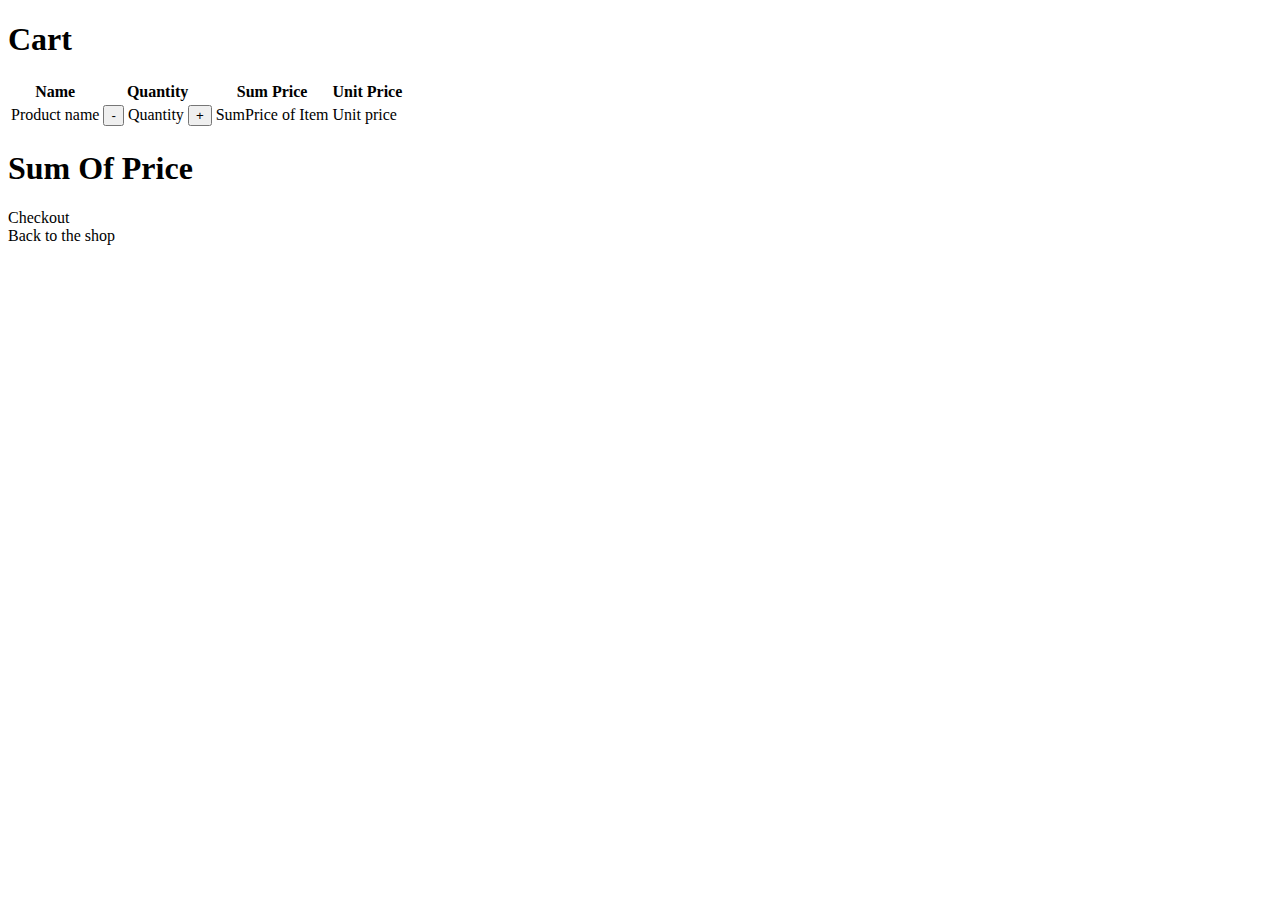
==== src/main/webapp/templates/cart/cart.html @ c71dccfa "paypal added, and back buttons also" ====
<!doctype html>
<html lang="en" xmlns="http://www.w3.org/1999/xhtml" xmlns:th="http://www.thymeleaf.org">
<head>
    <meta charset="utf-8" />
    <meta name="author" content="Codecool" />
    <meta name="viewport" content="width=device-width, initial-scale=1, shrink-to-fit=no" />

    <title>Shopping Cart</title>

    <!-- Bootstrap components -->
    <!-- Latest compiled and minified Jquery -->
    <script src="https://code.jquery.com/jquery-3.3.1.min.js"
            integrity="sha256-FgpCb/KJQlLNfOu91ta32o/NMZxltwRo8QtmkMRdAu8=" crossorigin="anonymous"></script>

    <!--Latest compiled and minified Popper -->
    <script src="https://cdnjs.cloudflare.com/ajax/libs/popper.js/1.14.3/umd/popper.min.js"
            integrity="sha384-ZMP7rVo3mIykV+2+9J3UJ46jBk0WLaUAdn689aCwoqbBJiSnjAK/l8WvCWPIPm49" crossorigin="anonymous"></script>

    <!-- Latest compiled and minified JavaScript -->
    <script src="https://stackpath.bootstrapcdn.com/bootstrap/4.2.1/js/bootstrap.min.js"
            integrity="sha384-B0UglyR+jN6CkvvICOB2joaf5I4l3gm9GU6Hc1og6Ls7i6U/mkkaduKaBhlAXv9k" crossorigin="anonymous"></script>

    <!-- Latest compiled and minified CSS -->
    <link href="https://stackpath.bootstrapcdn.com/bootstrap/4.2.1/css/bootstrap.min.css" rel="stylesheet"
          integrity="sha384-GJzZqFGwb1QTTN6wy59ffF1BuGJpLSa9DkKMp0DgiMDm4iYMj70gZWKYbI706tWS" crossorigin="anonymous">
    <!-- End of Bootstrap components -->

    <link rel="stylesheet" type="text/css" href="/static/css/custom.css" />
</head>

<body>

<div class="jumbotron text-center">
    <h1>Cart</h1>
</div>

<div class="container">
    <div id="products" class="wrapper">
        <div>
            <div class="card table table-bordered">
                <table>
                    <thead>
                        <th scope="col">Name</th>
                        <th scope="col" colspan="3">Quantity</th>
                        <th scope="col">Sum Price</th>
                        <th scope="col">Unit Price</th>
                    </thead>
                    <tbody>
                    <div  th:each="prod,iterStat : ${cart.getProductsOfOrder()}">
                        <tr>
                            <td th:text="${prod.getKey().getName()}">Product name</td>
                            <td>
                                <form action="/shopping-cart" method="post">
                                    <button th:value="${prod.getKey().getId()}" name="reduce-item-by-id" type="submit">-</button>
                                </form>
                            </td>
                            <td th:text="
                                ${prod.getValue()}">Quantity
                            </td>
                            <td>
                                <form action="/shopping-cart" method="post">
                                    <button th:value="${prod.getKey().getId()}" name="add-item-by-id" type="submit">+</button>
                                </form>
                            </td>

                            <td th:text="${cart.getSumOfPriceBy(prod.getKey())}">SumPrice of Item</td>
                            <td th:text="${prod.getKey().getDefaultPrice()}">Unit price</td>
                        </tr>
                    </div>
                    </tbody>
                </table>
            </div>
        </div>
    </div>
    <div>
        <h1 th:text="'Sum of price: ' + ${cart.getInstance().getPriceSum()} + '$'"> Sum Of Price</h1>
        <a th:href="@{/checkout}" class="btn btn-success btn-block">Checkout <i class="fa fa-angle-right"></i> </a>
    </div>
    <div>
        <a th:href="@{/}" class="btn btn-primary btn-block">Back to the shop <i class="fa fa-angle-left"></i> </a>
    </div>
</div>

<div th:replace="footer.html :: copy"></div>

</body>
</html>
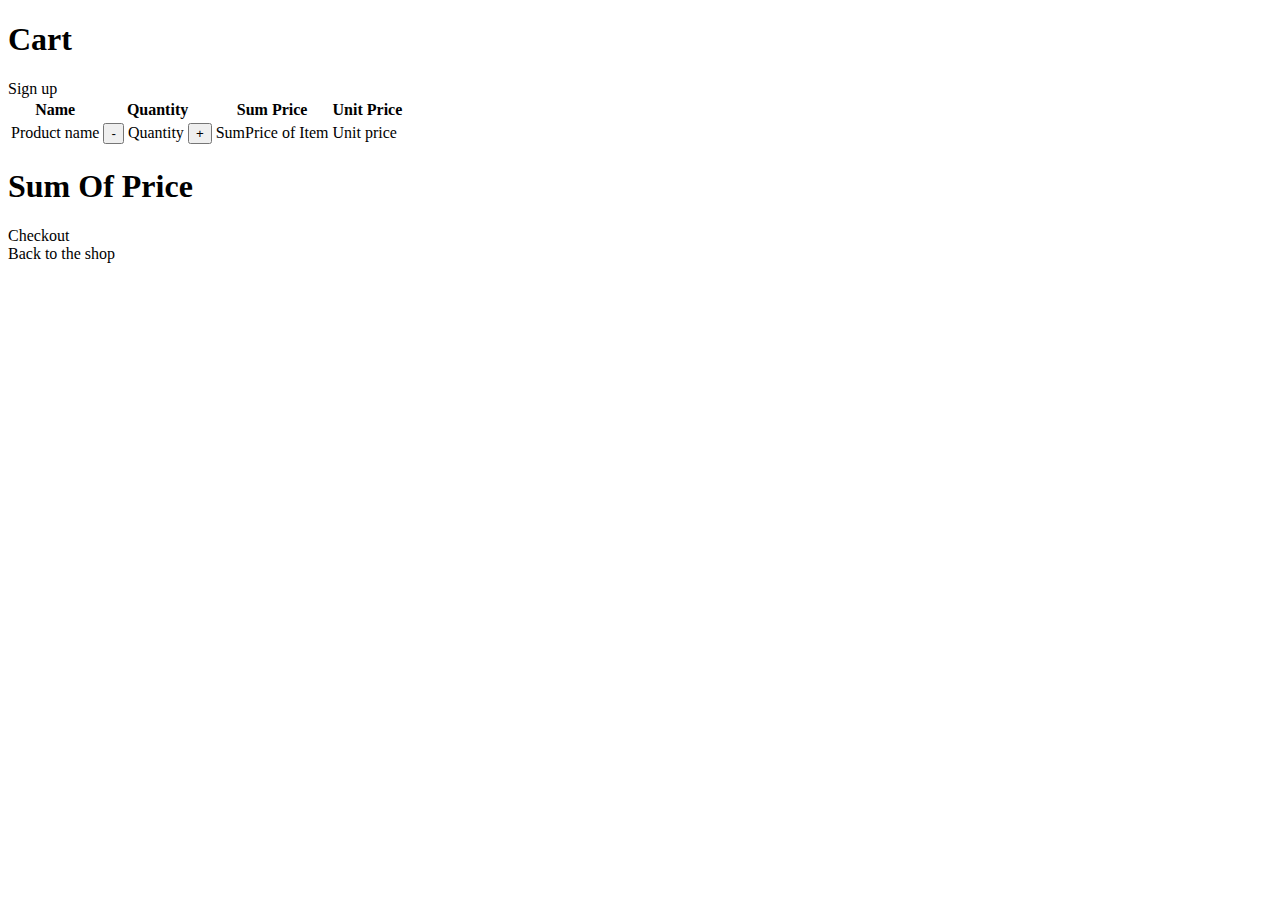
==== commit 05953168: "RegistrationController doGet method" ====
--- a/src/main/webapp/templates/cart/cart.html
+++ b/src/main/webapp/templates/cart/cart.html
@@ -37,6 +37,7 @@
 <div class="container">
     <div id="products" class="wrapper">
         <div>
+            <a th:href="@{/registration}" class="btn btn-info">Sign up</a>
             <div class="card table table-bordered">
                 <table>
                     <thead>
@@ -77,7 +78,7 @@
         <a th:href="@{/checkout}" class="btn btn-success btn-block">Checkout <i class="fa fa-angle-right"></i> </a>
     </div>
     <div>
-        <a th:href="@{/}" class="btn btn-primary btn-block">Back to the shop <i class="fa fa-angle-left"></i> </a>
+        <a th:href="@{/}" class="btn btn-primary btn-block">Back to the shop <i class="fa fa-angle-right"></i> </a>
     </div>
 </div>
 
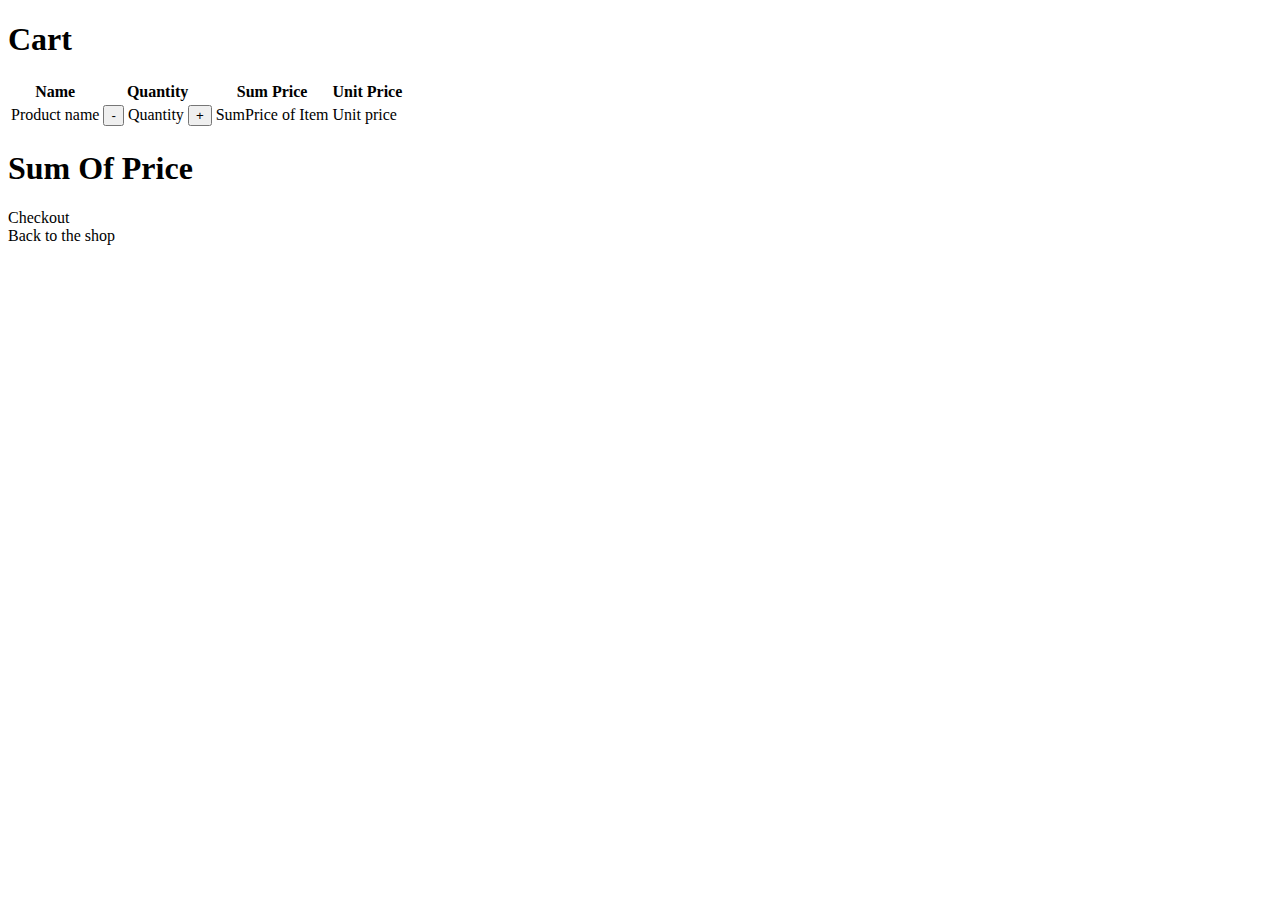
==== commit 8b1a0c06: "Merge branch 'develop' into tests" ====
--- a/src/main/webapp/templates/cart/cart.html
+++ b/src/main/webapp/templates/cart/cart.html
@@ -35,9 +35,8 @@
 </div>
 
 <div class="container">
-    <div id="products" class="wrapper">
+    <div id="animal" class="wrapper">
         <div>
-            <a th:href="@{/registration}" class="btn btn-info">Sign up</a>
             <div class="card table table-bordered">
                 <table>
                     <thead>
@@ -78,7 +77,7 @@
         <a th:href="@{/checkout}" class="btn btn-success btn-block">Checkout <i class="fa fa-angle-right"></i> </a>
     </div>
     <div>
-        <a th:href="@{/}" class="btn btn-primary btn-block">Back to the shop <i class="fa fa-angle-right"></i> </a>
+        <a th:href="@{/}" class="btn btn-primary btn-block">Back to the shop <i class="fa fa-angle-left"></i> </a>
     </div>
 </div>
 
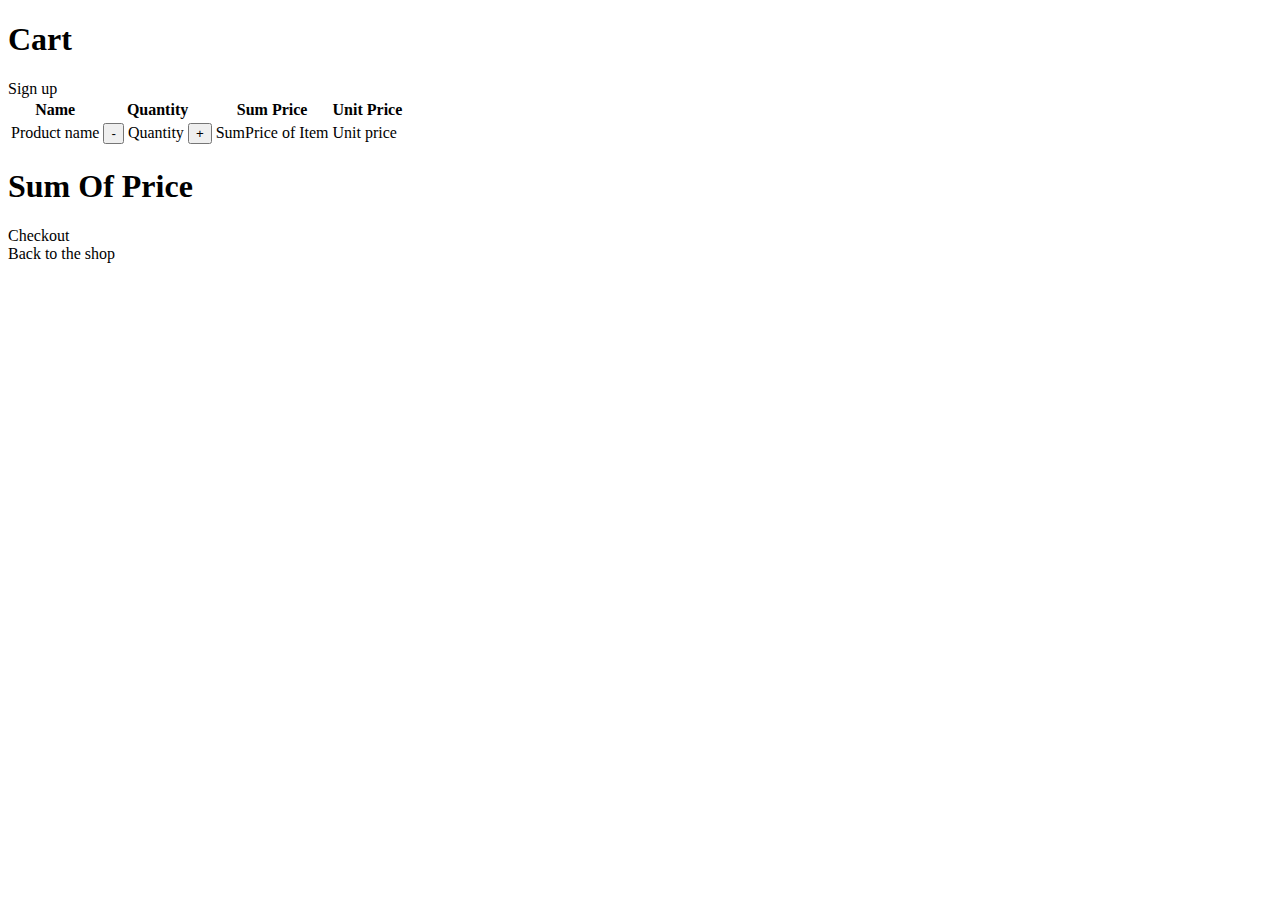
==== commit 1465db67: "users table" ====
--- a/src/main/webapp/templates/cart/cart.html
+++ b/src/main/webapp/templates/cart/cart.html
@@ -37,6 +37,9 @@
 <div class="container">
     <div id="animal" class="wrapper">
         <div>
+            <div>
+                <a th:href="@{/registration}" class="btn btn-info ">Sign up</a>
+            </div>
             <div class="card table table-bordered">
                 <table>
                     <thead>
